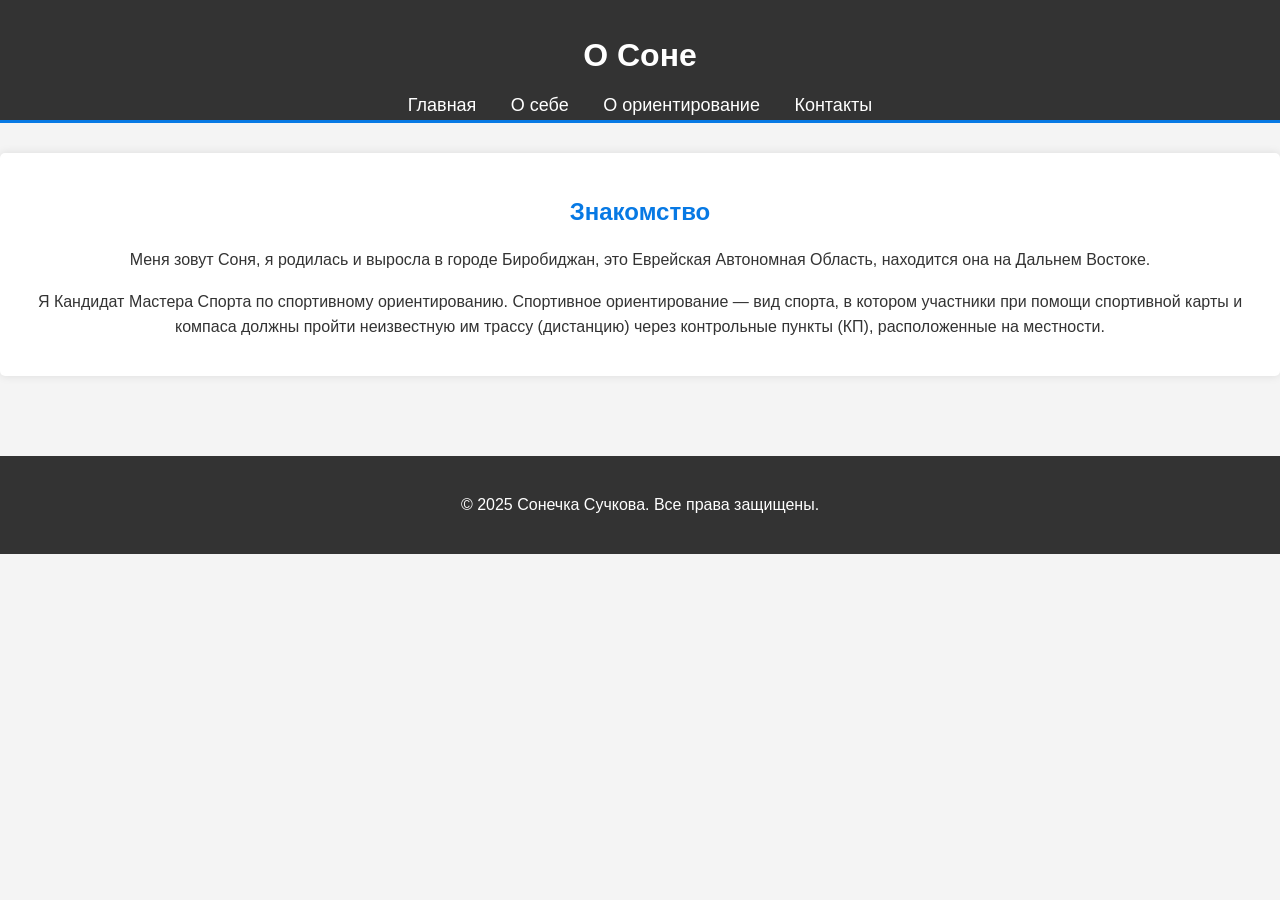
==== about.html @ 627a8fbf "first commit" ====
<!DOCTYPE html>
<html lang="ru">
<head>
    <meta charset="UTF-8">
    <meta name="viewport" content="width=device-width, initial-scale=1.0">
    <title>О Соне</title>
    <link rel="stylesheet" href="css/style.css">
</head>
<body>
    <header>
        <h1>О Соне</h1>
        <nav>
            <ul>
                <li><a href="index.html">Главная</a></li>
                <li><a href="about.html">О себе</a></li>
                <li><a href="services.html">О ориентирование</a></li>
                <li><a href="contact.html">Контакты</a></li>
            </ul>
        </nav>
    </header>

    <main>
        <section>
            <h2>Знакомство</h2>
            <p>Меня зовут Соня, я родилась и выросла в городе Биробиджан, это Еврейская Автономная Область, находится она на Дальнем Востоке.</p>
            <p>Я Кандидат Мастера Спорта по спортивному ориентированию. Спортивное ориентирование — вид спорта, в котором участники при помощи спортивной карты и компаса должны пройти неизвестную им трассу (дистанцию) через контрольные пункты (КП), расположенные на местности.</p>
        </section>
    </main>

    <footer>
        <p>&copy; 2025 Сонечка Сучкова. Все права защищены.</p>
    </footer>
</body>
</html>
---- css/style.css ----
/* Общие стили */
body {
    font-family: sans-serif;
    margin: 0;
    padding: 0;
    line-height: 1.6;
    color: #333;
    background-color: #f4f4f4;
}

.container {
    width: 80%;
    margin: auto;
    overflow: hidden;
}

/* Шапка */
header {
    background: #333;
    color: #fff;
    padding-top: 30px;
    min-height: 70px;
    border-bottom: #0779e4 3px solid;
}

header h1 {
    text-align: center;
    margin: 0;
    padding-bottom: 10px;
}

header nav ul {
    padding: 0;
    margin: 0;
    list-style: none;
    text-align: center;
}

header nav ul li {
    display: inline;
    margin: 0 15px;
}

header nav ul li a {
    color: #fff;
    text-decoration: none;
    font-size: 18px;
}

/* Основное содержимое */
main {
    padding: 30px 0;
    text-align: center; /* Центрируем содержимое секций */
}

main section {
    background: #fff;
    padding: 20px;
    margin-bottom: 20px;
    border-radius: 5px;
    box-shadow: 0 0 10px rgba(0, 0, 0, 0.1);
}

main section h2 {
    color: #0779e4;
    margin-bottom: 15px;
}

main section ul {
    list-style: none;
    padding: 0;
}

main section ul li {
    margin-bottom: 10px;
}

/* Ссылки */
a {
    color: #0779e4;
    text-decoration: none;
}

a:hover {
    text-decoration: underline;
}

/* Подвал */
footer {
    background: #333;
    color: #fff;
    text-align: center;
    padding: 20px 0;
    margin-top: 30px;
}

/* Адаптивность */
@media (max-width: 768px) {
    header h1 {
        font-size: 24px;
    }
    header nav ul li {
        display: block;
        margin: 10px 0;
    }
    .container {
        width: 95%;
    }
}
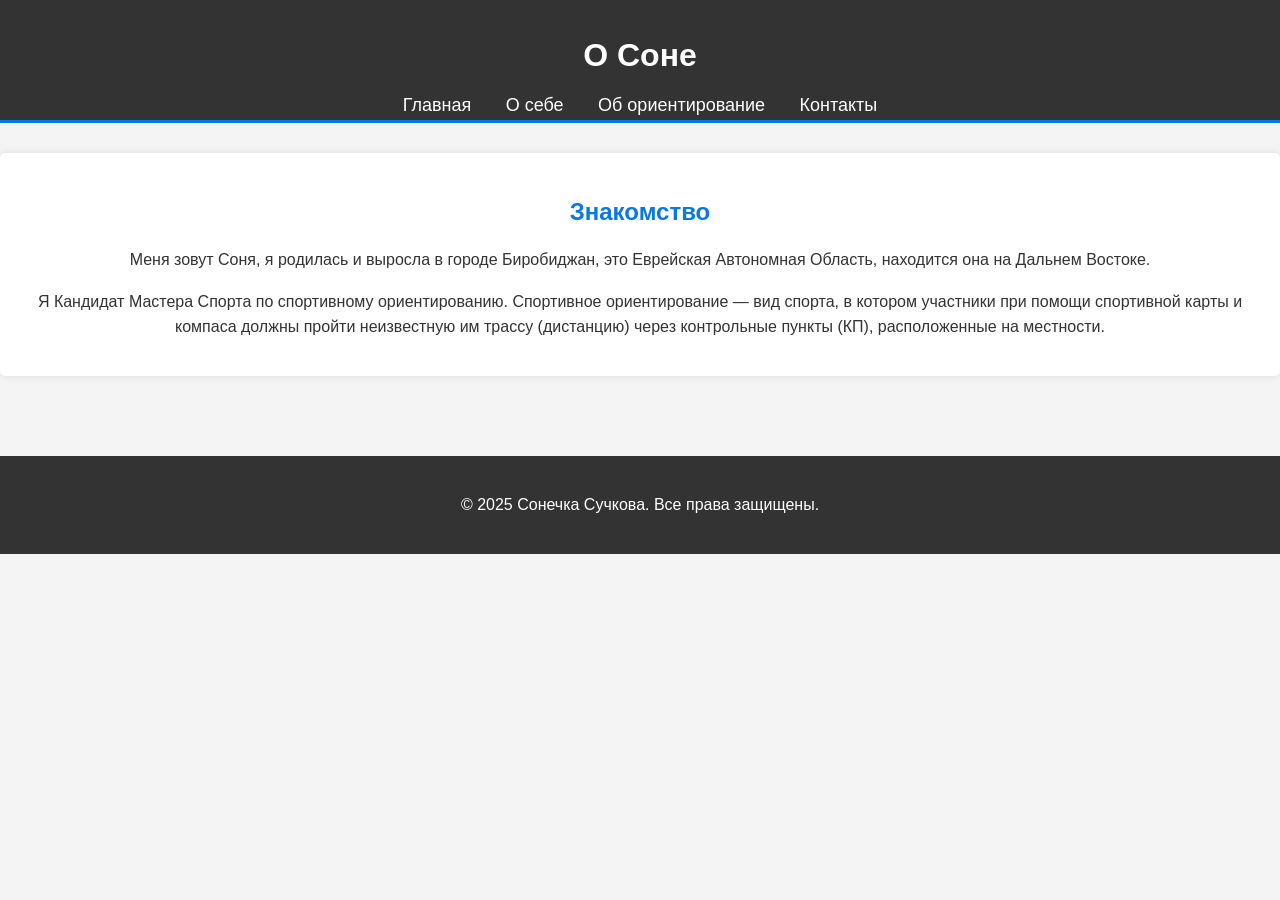
==== commit 7260a48c: "fix: исправлена ошибка" ====
--- a/about.html
+++ b/about.html
@@ -13,7 +13,7 @@
             <ul>
                 <li><a href="index.html">Главная</a></li>
                 <li><a href="about.html">О себе</a></li>
-                <li><a href="services.html">О ориентирование</a></li>
+                <li><a href="services.html">Об ориентирование</a></li>
                 <li><a href="contact.html">Контакты</a></li>
             </ul>
         </nav>
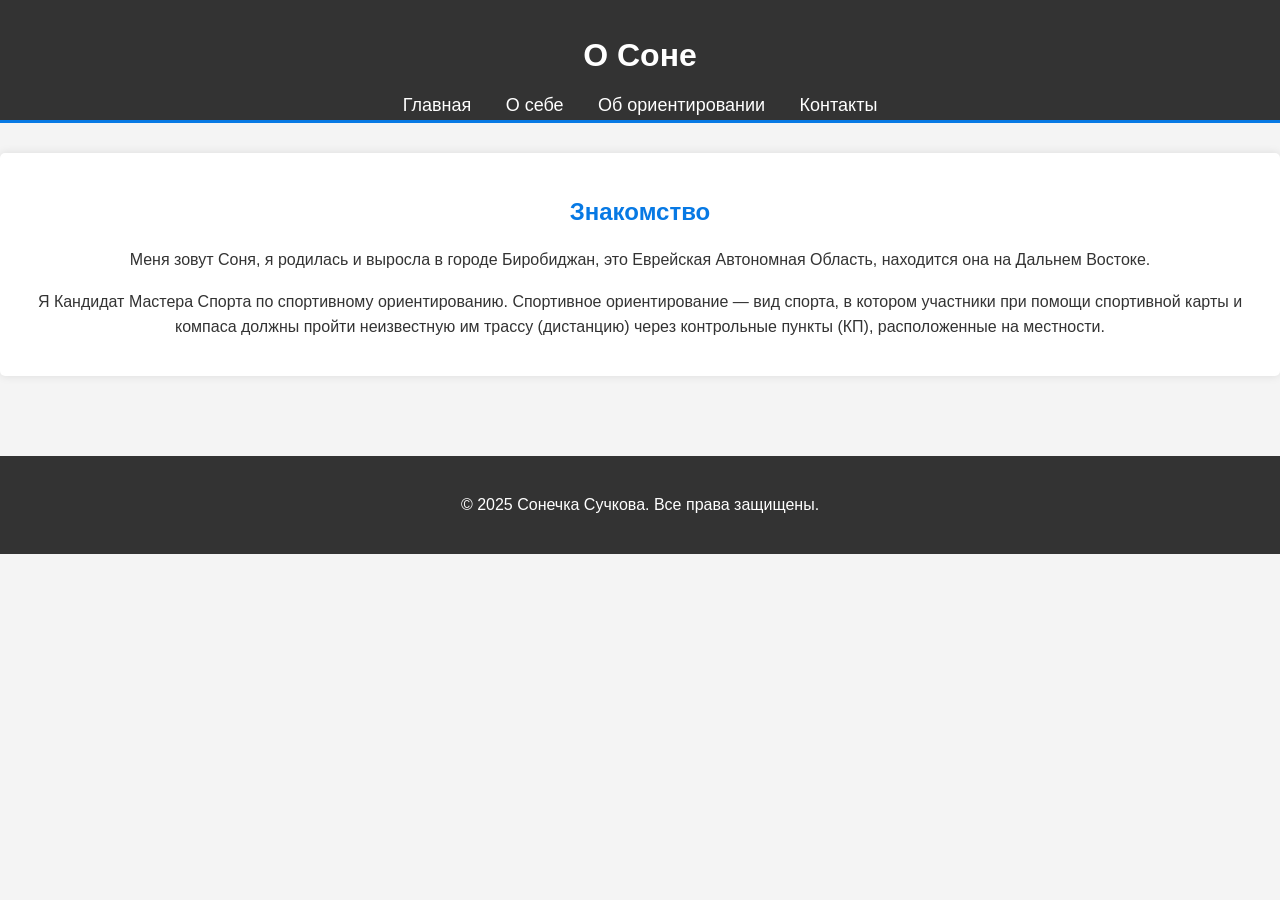
==== commit d17a0aa5: "Fix: исправлена вторая ошибка" ====
--- a/about.html
+++ b/about.html
@@ -13,7 +13,7 @@
             <ul>
                 <li><a href="index.html">Главная</a></li>
                 <li><a href="about.html">О себе</a></li>
-                <li><a href="services.html">Об ориентирование</a></li>
+                <li><a href="services.html">Об ориентировании</a></li>
                 <li><a href="contact.html">Контакты</a></li>
             </ul>
         </nav>
